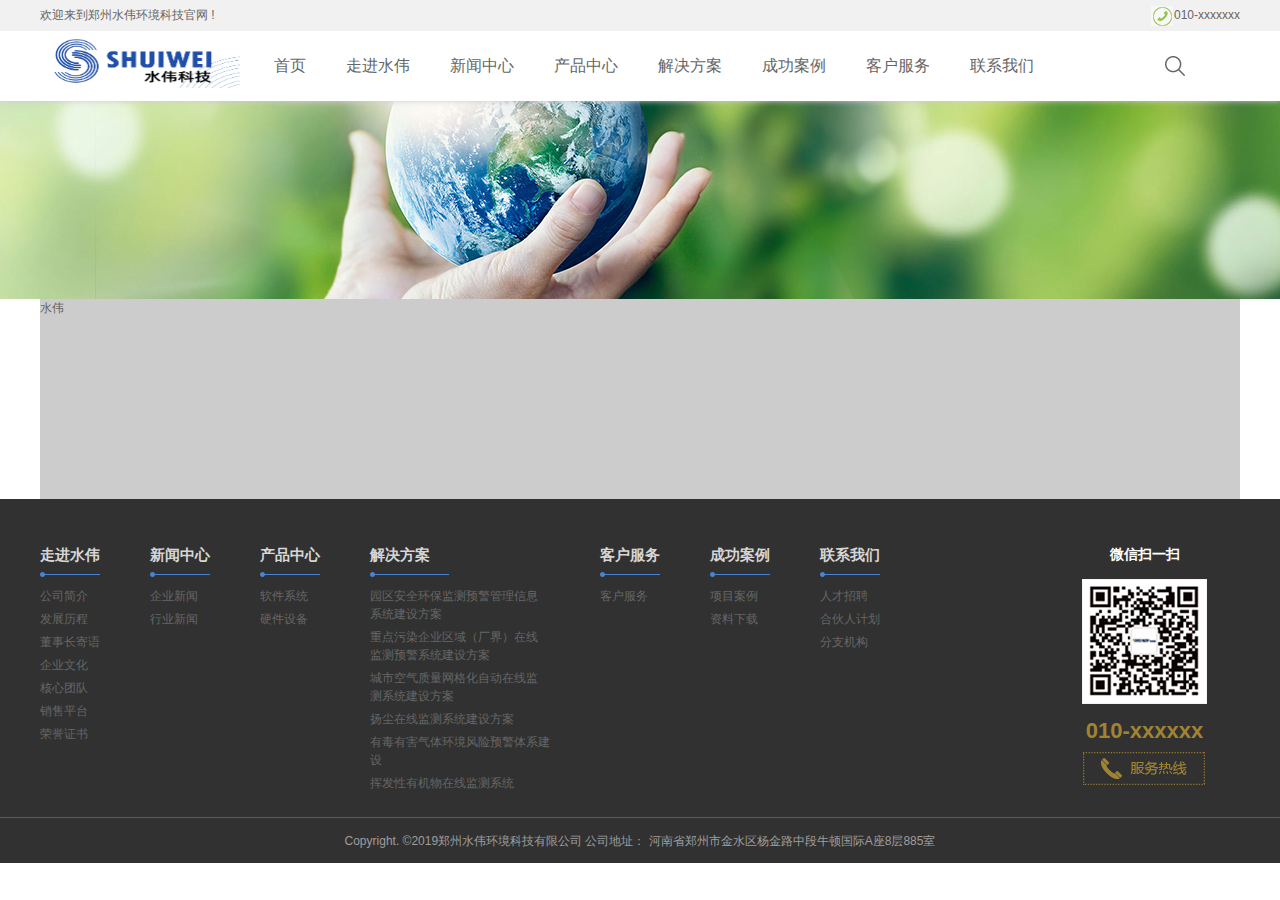
==== about.html @ fc42ff19 "添加about" ====
<!DOCTYPE html>
<html lang="en">

<head>
    <meta charset="UTF-8">
    <meta name="viewport" content="width=device-width, initial-scale=1.0">
    <meta http-equiv="X-UA-Compatible" content="ie=edge">
    <title>水伟环境科技</title>
    <!-- 网站说明 -->
    <meta name="description" content="" />
    <!-- 关键字 -->
    <meta name="keywords" content="传感器 " />
    <!-- 引入favicon图标 -->
    <link rel="shortcut icon" href="images/small_logo.png" />
    <!-- 引入我们初始化样式文件 -->
    <link rel="stylesheet" href="css/base.css">
    <!-- 引入我们公共的样式文件 -->
    <link rel="stylesheet" href="css/common.css">

    <link rel="stylesheet" href="css/about.css">

    <script src="js/jquery.min.js"></script>
    <script src="js/my.js"></script>
</head>

<body>
    <div class="back">
        <img src="images/top.png" alt="">
    </div>

    <!-- header头部模块制作 start -->
    <div class="top-header ">
        <!-- 欢迎模块 start 水伟环境欢迎你 -->
        <section class="welcome clearfix ">
            <div class="w">
                <div class="fl">
                    欢迎来到郑州水伟环境科技官网 !
                </div>
                <div class="fr">
                    010-xxxxxxx
                </div>
            </div>
        </section>
        <!-- 欢迎模块 end  -->

        <!-- nav -->
        <header class="header ">
            <div class="w clearfix">
                <div class="logo">
                    <h1>
                        <a href="index.html" title="郑州水伟环境科技">郑州水伟环境科技</a>
                    </h1>
                </div>
                <div class="nav">
                    <ul class="clearfix">
                        <li><a href="index.html">首页</a> </li>
                        <li><a href="about.html">走进水伟</a></li>
                        <li><a href="#">新闻中心</a></li>
                        <li><a href="#">产品中心</a></li>
                        <li><a href="#">解决方案</a></li>
                        <li><a href="#">成功案例</a></li>
                        <li><a href="#">客户服务</a></li>
                        <li><a href="#">联系我们</a></li>
                    </ul>
                </div>
                <div class="search-btn">
                    <input type="submit" class="btn">
                    <!-- <img src="images/search.png" alt=""> -->
                </div>
            </div>
        </header>
        <!-- nav -->
    </div>

    <div class="about-banner" style="background: url(images/关于我们-15082779775.jpg) no-repeat bottom center;
    height: 299px;
    padding-top: 106px;">
    </div>

    <div class="w" style="height: 200px; background-color: #ccc;">
        水伟
    </div>

    <!-- 底部模块的制作 start -->
    <footer class="footer clearfix ">
        <div class="w ">
            <div class="infoot ">
                <ul class="clearfix ">
                    <li>
                        <h4>走进水伟</h4>
                        <a href="# ">公司简介</a>
                        <a href="# ">发展历程</a>
                        <a href="# ">董事长寄语</a>
                        <a href="# ">企业文化</a>
                        <a href="# ">核心团队</a>
                        <a href="# ">销售平台</a>
                        <a href="# ">荣誉证书</a>
                    </li>
                    <li>
                        <h4>新闻中心</h4>
                        <a href="# ">企业新闻</a>
                        <a href="# ">行业新闻</a>
                    </li>
                    <li>
                        <h4>产品中心</h4>
                        <a href="# ">软件系统</a>
                        <a href="# ">硬件设备</a>
                    </li>

                    <li class="solution ">
                        <h4>解决方案</h4>
                        <a href=" # ">园区安全环保监测预警管理信息 系统建设方案</a>
                        <a href="# ">重点污染企业区域（厂界）在线 监测预警系统建设方案</a>
                        <a href="# ">城市空气质量网格化自动在线监 测系统建设方案</a>
                        <a href="# ">扬尘在线监测系统建设方案</a>
                        <a href="# ">有毒有害气体环境风险预警体系建设</a>
                        <a href="# ">挥发性有机物在线监测系统</a>
                    </li>
                    <li>
                        <h4>客户服务</h4>
                        <a href="# ">客户服务</a>
                    </li>
                    <li>
                        <h4>成功案例</h4>
                        <a href="# ">项目案例</a>
                        <a href="# ">资料下载</a>
                    </li>
                    <li>
                        <h4>联系我们</h4>
                        <a href="# ">人才招聘</a>
                        <a href="# ">合伙人计划</a>
                        <a href="# ">分支机构</a>
                    </li>
                </ul>
            </div>
            <div class="QR_Code ">
                <h4>微信扫一扫</h4>
                <img src="images/code-16053546949.jpg " alt="code ">
                <h5>010-xxxxxx</h5>
                <img src="images/line.png " alt="line ">
            </div>
        </div>
    </footer>
    <!-- 底部模块的制作 end -->

    <!-- Copyright start -->
    <div class="bq">
        Copyright. ©2019郑州水伟环境科技有限公司 公司地址： 河南省郑州市金水区杨金路中段牛顿国际A座8层885室
    </div>
    <!-- Copyright end -->
</body>


</html>
---- css/base.css ----
/* 把我们所有标签的内外边距清零 */

* {
    margin: 0;
    padding: 0;
    /* css3盒子模型 这样的话padding不会撑开盒子*/
    box-sizing: border-box;
}


/* em 和 i 斜体的文字不倾斜 */

em,
i {
    font-style: normal
}


/* 去掉li 的小圆点 */

li {
    list-style: none
}

img,
input,
select,
button {
    vertical-align: middle;
}

img {
    /* border 0 照顾低版本浏览器 如果 图片外面包含了链接会有边框的问题 */
    border: 0;
    /* 取消图片底侧有空白缝隙的问题 */
    vertical-align: middle
}

button {
    /* 当我们鼠标经过button 按钮的时候，鼠标变成小手 */
    cursor: pointer
}

a {
    color: #666;
    text-decoration: none;
}


/* a:hover {
    color: #c81623;
}  */

button,
input {
    /* "\5B8B\4F53" 就是宋体的意思 这样浏览器兼容性比较好 */
    font-family: Microsoft YaHei, Heiti SC, tahoma, arial, Hiragino Sans GB, "\5B8B\4F53", sans-serif;
    /* 默认有灰色边框我们需要手动去掉 */
    border: 0;
    outline: none;
}

html,
body {
    position: relative;
    height: 100%;
}

body {
    position: relative;
    height: 100%;
    /* CSS3 抗锯齿形 让文字显示的更加清晰 */
    -webkit-font-smoothing: antialiased;
    background-color: #fff;
    font: 12px/1.5 Microsoft YaHei, Heiti SC, tahoma, arial, Hiragino Sans GB, "\5B8B\4F53", sans-serif;
    color: #666
}

.hide,
.none {
    display: none
}


/* 清除浮动 */

.clearfix:after {
    visibility: hidden;
    clear: both;
    display: block;
    content: ".";
    height: 0
}

.clearfix {
    *zoom: 1
}
---- css/common.css ----
/* 版心 */

.w {
    width: 1200px;
    margin: 0 auto;
}

.fl {
    float: left;
}

.fr {
    float: right;
}

.style_red {
    color: #c81623;
}


/* back */

.back {
    position: fixed;
    right: 180px;
    bottom: 150px;
    width: 75px;
    height: 88px;
    cursor: pointer;
    display: none;
    z-index: 10;
}


/* 快捷导航模块  水伟环境欢迎你*/

.welcome {
    height: 31px;
    line-height: 31px;
    background-color: #f1f1f1;
}

.welcome .fr {
    background: url(../images/phone.jpg) no-repeat;
    background-position: left;
    padding-left: 23px;
}

.top-header {
    position: fixed;
    left: 0;
    right: 0;
    z-index: 10;
    box-shadow: 0px 0px 6px #ccc;
}

.header {
    height: 70px;
    background-color: #fff;
}

.header .logo {
    float: left;
    width: 154px;
    height: 63px;
}

.header .logo a {
    margin-top: 5px;
    padding-left: 20px;
    display: block;
    width: 200px;
    height: 52px;
    background: url(../images/company_logo.png) no-repeat;
    background-size: 100% 100%;
    /* 淘宝的做法让文字隐藏 */
    text-indent: -9999px;
    overflow: hidden;
}

.header .nav {
    float: left;
    margin-left: 60px;
}

.header .nav li {
    float: left;
    text-align: center;
}

.header .nav li a:hover {
    border-bottom: 4px solid #88b645;
}

.header .nav li a {
    font-size: 16px;
    line-height: 70px;
    padding: 20px 20px;
}

.header .search-btn {
    float: right;
    padding: 15px 45px 0 0;
}

.header .search-btn .btn {
    width: 40px;
    height: 40px;
    text-indent: -9999px;
    border: none;
    box-shadow: none;
    background: url(../images/search.png) no-repeat center;
    cursor: pointer;
}

.footer {
    width: 100%;
    /* height: 100%; */
    padding-top: 45px;
    padding-bottom: 20px;
    background-color: #313131;
}

.footer li {
    float: left;
    margin-right: 50px;
}

.footer li h4 {
    font-size: 15px;
    color: #d6d6d6;
    background: url(../images/foot.png) no-repeat left bottom;
    padding-bottom: 10px;
    margin-bottom: 10px;
}

.footer li a {
    color: inherit;
    padding-bottom: 5px;
    display: block;
}

.footer .infoot {
    float: left;
    width: 900px;
}

.footer .infoot ul li.solution a {
    width: 180px;
}

.footer .QR_Code {
    float: right;
    margin-right: 30px;
    text-align: center;
}

.footer .QR_Code h4 {
    color: #ffffff;
    text-align: center;
    font-size: 14px;
    padding-bottom: 14px;
}

.footer .QR_Code h5 {
    font-size: 22px;
    color: #a08432;
    text-align: center;
    padding-top: 10px;
}

.bq {
    /* margin-top: 20px; */
    background: #313131;
    color: #9f9d9d;
    font-size: 12px;
    text-align: center;
    border-top: 1px solid #5b5a5a;
    height: 46px;
    line-height: 46px;
}


/* .solution {} */
---- css/about.css ----
.cai {
    width: 100%;
    height: 1000px;
    padding-top: 102px;
    background-color: #ccc;
}


/* .about-banner {
    background: url(../images/关于我们-15082779775.jpg) no-repeat bottom center;
    height: 299px;
    padding-top: 106px;
} */
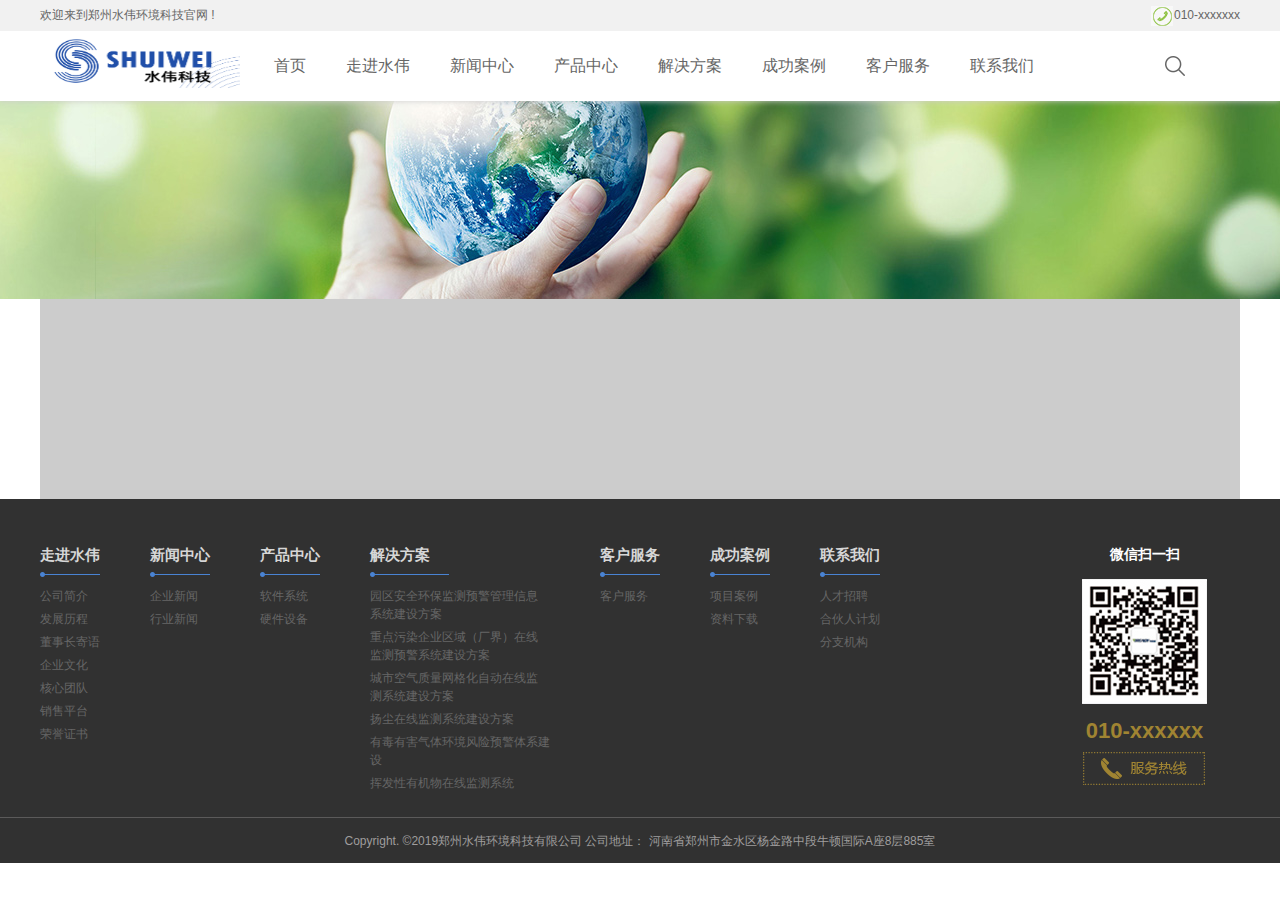
==== commit a6cc6314: "wow.js" ====
--- a/about.html
+++ b/about.html
@@ -72,13 +72,9 @@
         <!-- nav -->
     </div>
 
-    <div class="about-banner" style="background: url(images/关于我们-15082779775.jpg) no-repeat bottom center;
-    height: 299px;
-    padding-top: 106px;">
-    </div>
+    <div class="about-banner" style="background: url(images/关于我们-15082779775.jpg) no-repeat bottom center;height: 299px;padding-top: 106px;"></div>
 
     <div class="w" style="height: 200px; background-color: #ccc;">
-        水伟
     </div>
 
     <!-- 底部模块的制作 start -->
@@ -88,7 +84,7 @@
                 <ul class="clearfix ">
                     <li>
                         <h4>走进水伟</h4>
-                        <a href="# ">公司简介</a>
+                        <a href="#">公司简介</a>
                         <a href="# ">发展历程</a>
                         <a href="# ">董事长寄语</a>
                         <a href="# ">企业文化</a>
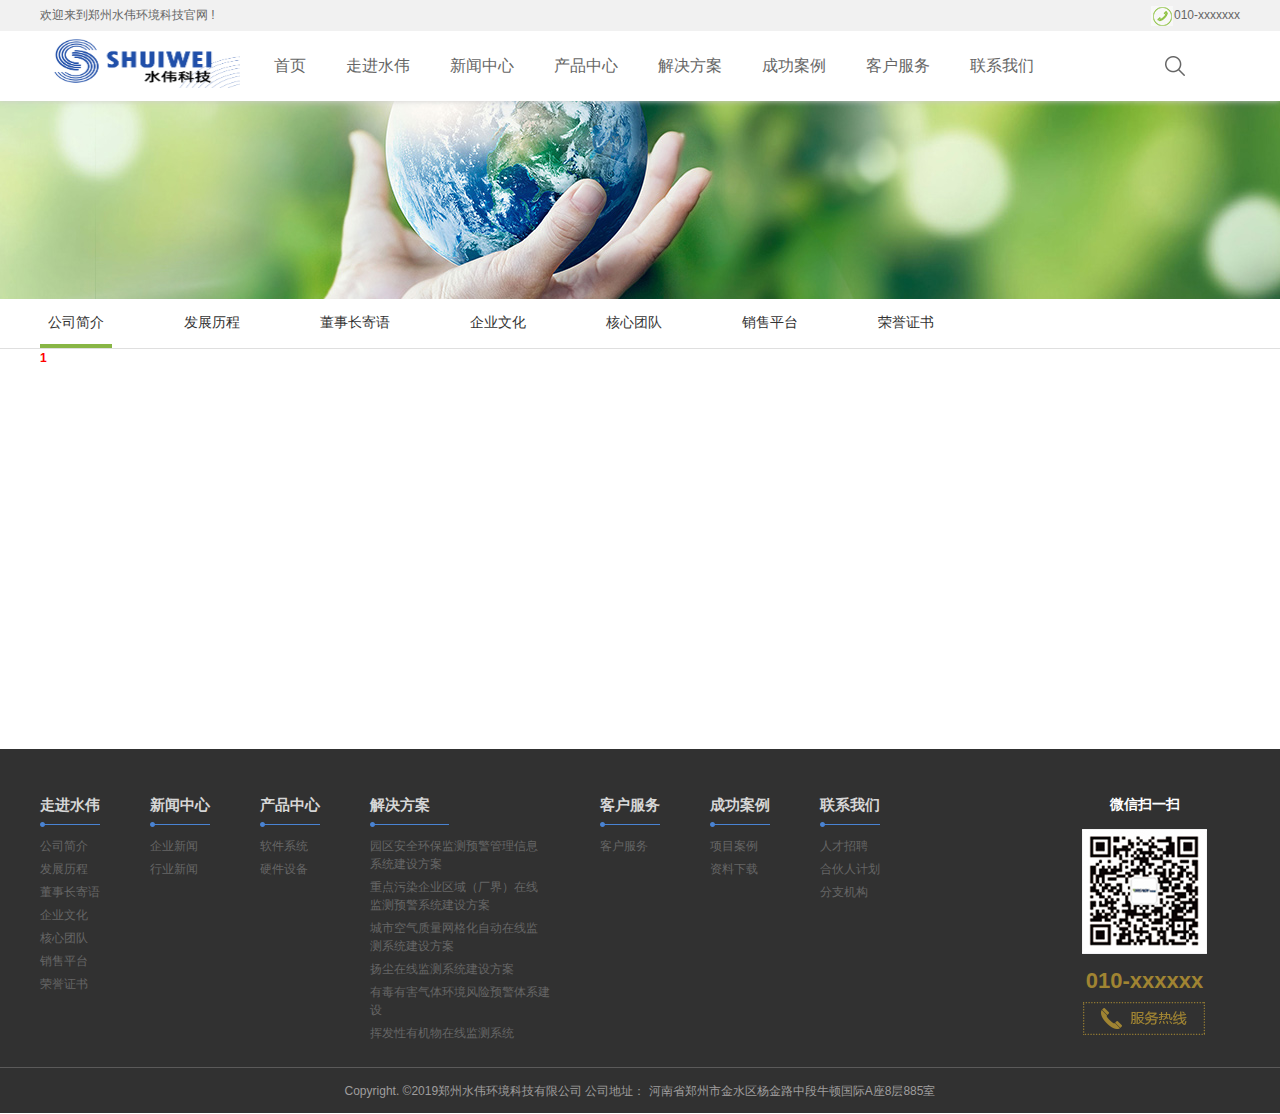
==== commit a5ab0b0f: "Add files via upload" ====
--- a/about.html
+++ b/about.html
@@ -16,11 +16,9 @@
     <link rel="stylesheet" href="css/base.css">
     <!-- 引入我们公共的样式文件 -->
     <link rel="stylesheet" href="css/common.css">
-
+    <!-- 引入about的js文件 -->
     <link rel="stylesheet" href="css/about.css">
 
-    <script src="js/jquery.min.js"></script>
-    <script src="js/my.js"></script>
 </head>
 
 <body>
@@ -53,14 +51,16 @@
                 </div>
                 <div class="nav">
                     <ul class="clearfix">
-                        <li><a href="index.html">首页</a> </li>
-                        <li><a href="about.html">走进水伟</a></li>
-                        <li><a href="#">新闻中心</a></li>
-                        <li><a href="#">产品中心</a></li>
-                        <li><a href="#">解决方案</a></li>
-                        <li><a href="#">成功案例</a></li>
-                        <li><a href="#">客户服务</a></li>
-                        <li><a href="#">联系我们</a></li>
+                        <ul class="clearfix">
+                            <li><a href="index.html">首页</a> </li>
+                            <li><a href="about.html">走进水伟</a></li>
+                            <li><a href="news.html">新闻中心</a></li>
+                            <li><a href="products.html">产品中心</a></li>
+                            <li><a href="solutions.html">解决方案</a></li>
+                            <li><a href="case.html">成功案例</a></li>
+                            <li><a href="services.html">客户服务</a></li>
+                            <li><a href="contact.html">联系我们</a></li>
+                        </ul>
                     </ul>
                 </div>
                 <div class="search-btn">
@@ -74,7 +74,26 @@
 
     <div class="about-banner" style="background: url(images/关于我们-15082779775.jpg) no-repeat bottom center;height: 299px;padding-top: 106px;"></div>
 
-    <div class="w" style="height: 200px; background-color: #ccc;">
+    <div class="ny_nav">
+        <ul class="w clearfix">
+            <li id="view1"><a href="about.html?BaseInfoCateId=1">公司简介</a> </li>
+            <li id="view2"><a href="about.html?BaseInfoCateId=2">发展历程</a> </li>
+            <li id="view3"><a href="about.html?BaseInfoCateId=3">董事长寄语</a></li>
+            <li id="view4"><a href="about.html?BaseInfoCateId=4">企业文化</a></li>
+            <li id="view5"><a href="about.html?BaseInfoCateId=5">核心团队</a></li>
+            <li id="view6"><a href="about.html?BaseInfoCateId=6">销售平台</a></li>
+            <li id="view7"><a href="about.html?BaseInfoCateId=7">荣誉证书</a></li>
+        </ul>
+    </div>
+
+    <div class="about-content w" style="color: red; font-weight: 700; height: 400px;">
+        <div id="content1">1</div>
+        <div id="content2">2</div>
+        <div id="content3">3</div>
+        <div id="content4">4</div>
+        <div id="content5">5</div>
+        <div id="content6">6</div>
+        <div id="content7">7</div>
     </div>
 
     <!-- 底部模块的制作 start -->
@@ -84,48 +103,48 @@
                 <ul class="clearfix ">
                     <li>
                         <h4>走进水伟</h4>
-                        <a href="#">公司简介</a>
-                        <a href="# ">发展历程</a>
-                        <a href="# ">董事长寄语</a>
-                        <a href="# ">企业文化</a>
-                        <a href="# ">核心团队</a>
-                        <a href="# ">销售平台</a>
-                        <a href="# ">荣誉证书</a>
+                        <a href="about.html?BaseInfoCateId=1">公司简介</a>
+                        <a href="about.html?BaseInfoCateId=2">发展历程</a>
+                        <a href="about.html?BaseInfoCateId=3">董事长寄语</a>
+                        <a href="about.html?BaseInfoCateId=4">企业文化</a>
+                        <a href="about.html?BaseInfoCateId=5">核心团队</a>
+                        <a href="about.html?BaseInfoCateId=6">销售平台</a>
+                        <a href="about.html?BaseInfoCateId=7">荣誉证书</a>
                     </li>
                     <li>
                         <h4>新闻中心</h4>
-                        <a href="# ">企业新闻</a>
-                        <a href="# ">行业新闻</a>
+                        <a href="news.html?BaseInfoCateId=1">企业新闻</a>
+                        <a href="news.html?BaseInfoCateId=2">行业新闻</a>
                     </li>
                     <li>
                         <h4>产品中心</h4>
-                        <a href="# ">软件系统</a>
-                        <a href="# ">硬件设备</a>
+                        <a href="products.html?BaseInfoCateId=1">软件系统</a>
+                        <a href="products.html?BaseInfoCateId=2">硬件设备</a>
                     </li>
 
                     <li class="solution ">
                         <h4>解决方案</h4>
-                        <a href=" # ">园区安全环保监测预警管理信息 系统建设方案</a>
-                        <a href="# ">重点污染企业区域（厂界）在线 监测预警系统建设方案</a>
-                        <a href="# ">城市空气质量网格化自动在线监 测系统建设方案</a>
-                        <a href="# ">扬尘在线监测系统建设方案</a>
-                        <a href="# ">有毒有害气体环境风险预警体系建设</a>
-                        <a href="# ">挥发性有机物在线监测系统</a>
+                        <a href="solutions.html?BaseInfoCateId=1">园区安全环保监测预警管理信息 系统建设方案</a>
+                        <a href="solutions.html?BaseInfoCateId=2">重点污染企业区域（厂界）在线 监测预警系统建设方案</a>
+                        <a href="solutions.html?BaseInfoCateId=3">城市空气质量网格化自动在线监 测系统建设方案</a>
+                        <a href="solutions.html?BaseInfoCateId=4">扬尘在线监测系统建设方案</a>
+                        <a href="solutions.html?BaseInfoCateId=5">有毒有害气体环境风险预警体系建设</a>
+                        <a href="solutions.html?BaseInfoCateId=6">挥发性有机物在线监测系统</a>
                     </li>
                     <li>
                         <h4>客户服务</h4>
-                        <a href="# ">客户服务</a>
+                        <a href="services.html?BaseInfoCateId=1">客户服务</a>
                     </li>
                     <li>
                         <h4>成功案例</h4>
-                        <a href="# ">项目案例</a>
-                        <a href="# ">资料下载</a>
+                        <a href="case.html?BaseInfoCateId=1">项目案例</a>
+                        <a href="case.html?BaseInfoCateId=2">资料下载</a>
                     </li>
                     <li>
                         <h4>联系我们</h4>
-                        <a href="# ">人才招聘</a>
-                        <a href="# ">合伙人计划</a>
-                        <a href="# ">分支机构</a>
+                        <a href="contact.html?BaseInfoCateId=1">人才招聘</a>
+                        <a href="contact.html?BaseInfoCateId=2">合伙人计划</a>
+                        <a href="contact.html?BaseInfoCateId=3">分支机构</a>
                     </li>
                 </ul>
             </div>
@@ -144,7 +163,32 @@
         Copyright. ©2019郑州水伟环境科技有限公司 公司地址： 河南省郑州市金水区杨金路中段牛顿国际A座8层885室
     </div>
     <!-- Copyright end -->
+
+    <!-- 引入jquery的js文件 -->
+    <script src="js/jquery.min.js"></script>
+    <!-- 引入my的js文件 -->
+    <script src="js/my.js"></script>
+    <!-- 引入WOW.js文件 -->
+    <script src="js/wow.min.js"></script>
+
+    <script>
+        $(function() {
+            // 获得参数BaseInfoCateId的值
+            var BaseInfoCateId = GetQueryString("BaseInfoCateId");
+            if (BaseInfoCateId == null || BaseInfoCateId == '') {
+                $('#view1').addClass("current-icon");
+                $('#content1').show().siblings().hide();
+            } else if (BaseInfoCateId <= $('.ny_nav').children().children().length) {
+                var str = '#view' + BaseInfoCateId;
+                $(str).addClass("current-icon");
+                var str = '#content' + BaseInfoCateId;
+                $(str).show().siblings().hide();
+            } else {
+                $('#view1').addClass("current-icon");
+                $('#content1').show().siblings().hide();
+            }
+        })
+    </script>
 </body>
 
-
 </html>--- a/css/about.css
+++ b/css/about.css
@@ -1,13 +1,26 @@
-.cai {
-    width: 100%;
-    height: 1000px;
-    padding-top: 102px;
-    background-color: #ccc;
+.ny_nav {
+    height: 50px;
+    border-bottom: 1px solid #dfdfdf;
 }
 
+.ny_nav li {
+    float: left;
+    margin-right: 64px;
+}
 
-/* .about-banner {
-    background: url(../images/关于我们-15082779775.jpg) no-repeat bottom center;
-    height: 299px;
-    padding-top: 106px;
-} */+.ny_nav li a {
+    display: inline-block;
+    font-size: 14px;
+    color: #333;
+    height: 45px;
+    line-height: 46px;
+    padding: 0 8px;
+}
+
+.current-icon {
+    border-bottom: 4px solid #88b645;
+}
+
+.about-content>div {
+    display: none;
+}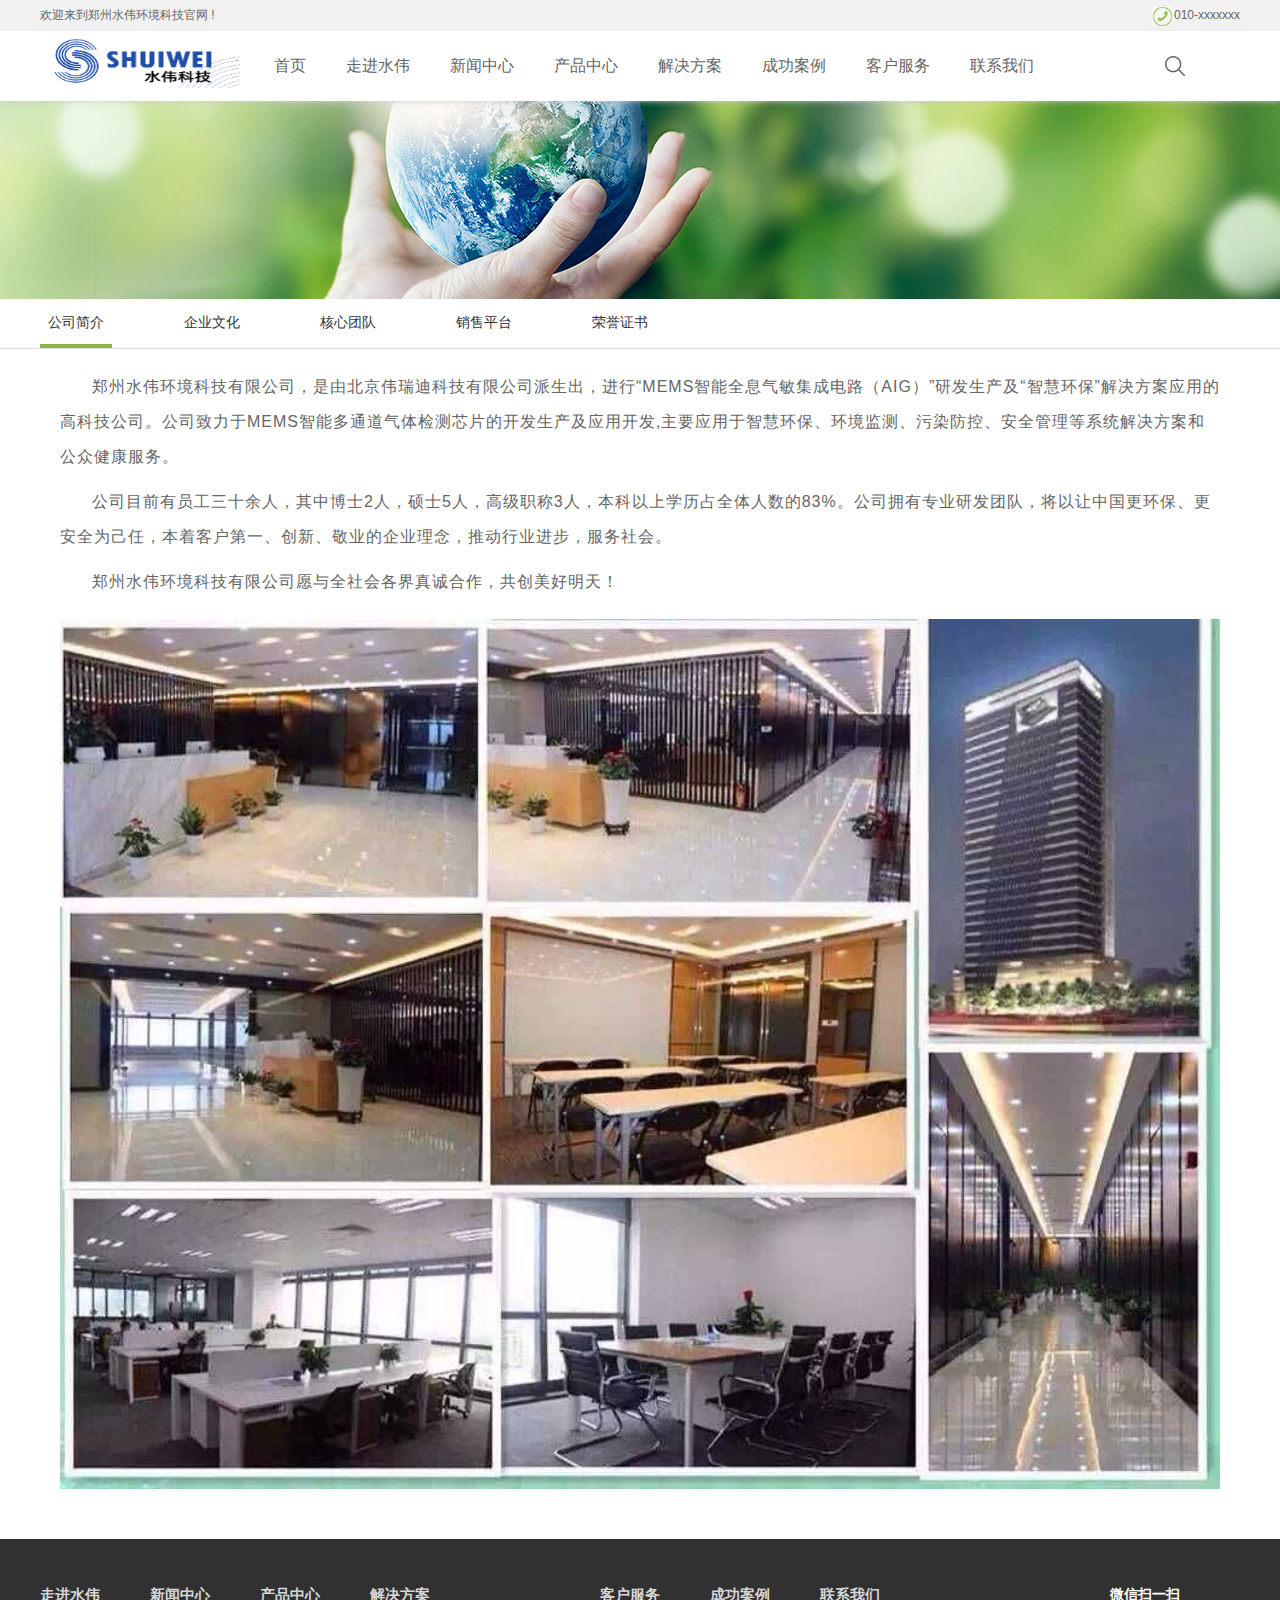
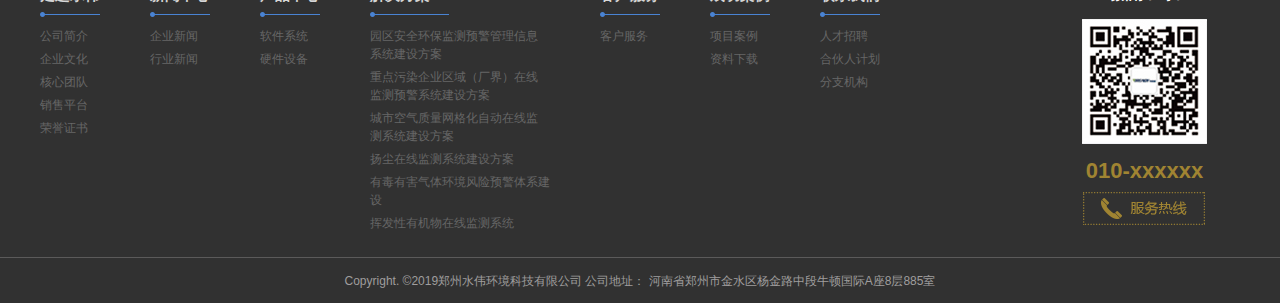
==== commit 63df213d: "Add files via upload" ====
--- a/about.html
+++ b/about.html
@@ -19,6 +19,7 @@
     <!-- 引入about的js文件 -->
     <link rel="stylesheet" href="css/about.css">
 
+    <link rel="stylesheet" href="css/animate.min.css">
 </head>
 
 <body>
@@ -77,74 +78,119 @@
     <div class="ny_nav">
         <ul class="w clearfix">
             <li id="view1"><a href="about.html?BaseInfoCateId=1">公司简介</a> </li>
-            <li id="view2"><a href="about.html?BaseInfoCateId=2">发展历程</a> </li>
-            <li id="view3"><a href="about.html?BaseInfoCateId=3">董事长寄语</a></li>
-            <li id="view4"><a href="about.html?BaseInfoCateId=4">企业文化</a></li>
-            <li id="view5"><a href="about.html?BaseInfoCateId=5">核心团队</a></li>
-            <li id="view6"><a href="about.html?BaseInfoCateId=6">销售平台</a></li>
-            <li id="view7"><a href="about.html?BaseInfoCateId=7">荣誉证书</a></li>
+            <li id="view2"><a href="about.html?BaseInfoCateId=2">企业文化</a></li>
+            <li id="view3"><a href="about.html?BaseInfoCateId=3">核心团队</a></li>
+            <li id="view4"><a href="about.html?BaseInfoCateId=4">销售平台</a></li>
+            <li id="view5"><a href="about.html?BaseInfoCateId=5">荣誉证书</a></li>
         </ul>
     </div>
 
-    <div class="about-content w" style="color: red; font-weight: 700; height: 400px;">
-        <div id="content1">1</div>
-        <div id="content2">2</div>
-        <div id="content3">3</div>
-        <div id="content4">4</div>
-        <div id="content5">5</div>
-        <div id="content6">6</div>
-        <div id="content7">7</div>
+    <div class="about-content w">
+        <div id="content1" class="wow fadeInUp" data-wow-duration="1s">
+            <p>
+                <span>
+                    郑州水伟环境科技有限公司，是由北京伟瑞迪科技有限公司派生出，进行“MEMS智能全息气敏集成电路（AIG）”研发生产及“智慧环保”解决方案应用的高科技公司。公司致力于MEMS智能多通道气体检测芯片的开发生产及应用开发,主要应用于智慧环保、环境监测、污染防控、安全管理等系统解决方案和公众健康服务。
+                </span>
+            </p>
+            <p>
+                <span>
+                    公司目前有员工三十余人，其中博士2人，硕士5人，高级职称3人，本科以上学历占全体人数的83%。公司拥有专业研发团队，将以让中国更环保、更安全为己任，本着客户第一、创新、敬业的企业理念，推动行业进步，服务社会。
+                </span>
+            </p>
+            <p>
+                <span>
+                    郑州水伟环境科技有限公司愿与全社会各界真诚合作，共创美好明天！
+                </span>
+            </p>
+            <div class="company-env">
+                <img src="images/公司图片.png " alt=" ">
+            </div>
+        </div>
+        <div id="content2" class="wow fadeInUp" data-wow-duration="1s">
+            <div style="width: 100%;text-align: center;">
+                <img src="images/企业文化1.jpg" alt="" style="width: 100%;height: auto; margin: 20px 0;">
+                <img src="images/企业文化.jpg" alt="" style="width: 100%;height: auto;margin-bottom: 40px; ">
+            </div>
+        </div>
+        <div id="content3" class="wow fadeInUp" data-wow-duration="1s">
+            <div class="main-people">
+                <p style="font-size: 20px;  font-weight: 700; text-decoration: blink; line-height: 40px; letter-spacing:2px; text-align: center; margin: 10px;">
+                    &diams;<span style="padding-left: 20px;">项目主理</span>
+                </p>
+                <img src="images/主要专家.png " alt="" style="width: 90%;">
+                <p style="font-size: 20px;  font-weight: 700; text-decoration: blink; line-height: 40px; letter-spacing:2px; text-align: center; margin: 10px;">
+                    &diams;<span style="padding-left: 20px;">主要成员</span>
+                </p>
+                <img src="images/主要成员.png" alt="" style="width: 90%; margin-bottom: 40px;">
+            </div>
+        </div>
+        <div id="content4" class="wow fadeInUp" data-wow-duration="1s">
+            <div style="width: 100%;text-align: center;">
+                <img src="images/销售平台.png" alt="" style="width: 100%;height: auto; margin: 20px 0;">
+            </div>
+        </div>
+        <div id="content5" class="wow fadeInUp" data-wow-duration="1s">
+            <div class="main-people">
+                <p style="font-size: 20px;  font-weight: 700; text-decoration: blink; line-height: 40px; letter-spacing:2px; text-align: center; margin: 10px;">
+                    &diams;<span style="padding-left: 20px;">知识产权</span>
+                </p>
+                <img src="images/知识产权1.png " alt="" style="width: 90%;">
+                <img src="images/知识产权2.png" alt="" style="width: 90%; margin-bottom: 40px;">
+                <p style="font-size: 20px;  font-weight: 700; text-decoration: blink; line-height: 40px; letter-spacing:2px; text-align: center; margin: 10px;">
+                    &diams;<span style="padding-left: 20px;">待申请专利</span>
+                </p>
+                <img src="images/知识产权3.png" alt="" style="width: 90%; margin-bottom: 40px;">
+            </div>
+        </div>
     </div>
 
     <!-- 底部模块的制作 start -->
-    <footer class="footer clearfix ">
+    <footer class="footer clearfix">
         <div class="w ">
             <div class="infoot ">
                 <ul class="clearfix ">
                     <li>
                         <h4>走进水伟</h4>
-                        <a href="about.html?BaseInfoCateId=1">公司简介</a>
-                        <a href="about.html?BaseInfoCateId=2">发展历程</a>
-                        <a href="about.html?BaseInfoCateId=3">董事长寄语</a>
-                        <a href="about.html?BaseInfoCateId=4">企业文化</a>
-                        <a href="about.html?BaseInfoCateId=5">核心团队</a>
-                        <a href="about.html?BaseInfoCateId=6">销售平台</a>
-                        <a href="about.html?BaseInfoCateId=7">荣誉证书</a>
+                        <a href="about.html?BaseInfoCateId=1 ">公司简介</a>
+                        <a href="about.html?BaseInfoCateId=2 ">企业文化</a>
+                        <a href="about.html?BaseInfoCateId=3 ">核心团队</a>
+                        <a href="about.html?BaseInfoCateId=4 ">销售平台</a>
+                        <a href="about.html?BaseInfoCateId=5 ">荣誉证书</a>
                     </li>
                     <li>
                         <h4>新闻中心</h4>
-                        <a href="news.html?BaseInfoCateId=1">企业新闻</a>
-                        <a href="news.html?BaseInfoCateId=2">行业新闻</a>
+                        <a href="news.html?BaseInfoCateId=1 ">企业新闻</a>
+                        <a href="news.html?BaseInfoCateId=2 ">行业新闻</a>
                     </li>
                     <li>
                         <h4>产品中心</h4>
-                        <a href="products.html?BaseInfoCateId=1">软件系统</a>
-                        <a href="products.html?BaseInfoCateId=2">硬件设备</a>
+                        <a href="products.html?BaseInfoCateId=1 ">软件系统</a>
+                        <a href="products.html?BaseInfoCateId=2 ">硬件设备</a>
                     </li>
 
                     <li class="solution ">
                         <h4>解决方案</h4>
-                        <a href="solutions.html?BaseInfoCateId=1">园区安全环保监测预警管理信息 系统建设方案</a>
-                        <a href="solutions.html?BaseInfoCateId=2">重点污染企业区域（厂界）在线 监测预警系统建设方案</a>
-                        <a href="solutions.html?BaseInfoCateId=3">城市空气质量网格化自动在线监 测系统建设方案</a>
-                        <a href="solutions.html?BaseInfoCateId=4">扬尘在线监测系统建设方案</a>
-                        <a href="solutions.html?BaseInfoCateId=5">有毒有害气体环境风险预警体系建设</a>
-                        <a href="solutions.html?BaseInfoCateId=6">挥发性有机物在线监测系统</a>
+                        <a href="solutions.html?BaseInfoCateId=1 ">园区安全环保监测预警管理信息 系统建设方案</a>
+                        <a href="solutions.html?BaseInfoCateId=2 ">重点污染企业区域（厂界）在线 监测预警系统建设方案</a>
+                        <a href="solutions.html?BaseInfoCateId=3 ">城市空气质量网格化自动在线监 测系统建设方案</a>
+                        <a href="solutions.html?BaseInfoCateId=4 ">扬尘在线监测系统建设方案</a>
+                        <a href="solutions.html?BaseInfoCateId=5 ">有毒有害气体环境风险预警体系建设</a>
+                        <a href="solutions.html?BaseInfoCateId=6 ">挥发性有机物在线监测系统</a>
                     </li>
                     <li>
                         <h4>客户服务</h4>
-                        <a href="services.html?BaseInfoCateId=1">客户服务</a>
+                        <a href="services.html?BaseInfoCateId=1 ">客户服务</a>
                     </li>
                     <li>
                         <h4>成功案例</h4>
-                        <a href="case.html?BaseInfoCateId=1">项目案例</a>
-                        <a href="case.html?BaseInfoCateId=2">资料下载</a>
+                        <a href="case.html?BaseInfoCateId=1 ">项目案例</a>
+                        <a href="case.html?BaseInfoCateId=2 ">资料下载</a>
                     </li>
                     <li>
                         <h4>联系我们</h4>
-                        <a href="contact.html?BaseInfoCateId=1">人才招聘</a>
-                        <a href="contact.html?BaseInfoCateId=2">合伙人计划</a>
-                        <a href="contact.html?BaseInfoCateId=3">分支机构</a>
+                        <a href="contact.html?BaseInfoCateId=1 ">人才招聘</a>
+                        <a href="contact.html?BaseInfoCateId=2 ">合伙人计划</a>
+                        <a href="contact.html?BaseInfoCateId=3 ">分支机构</a>
                     </li>
                 </ul>
             </div>
@@ -188,6 +234,14 @@
                 $('#content1').show().siblings().hide();
             }
         })
+        var wow = new WOW({
+            boxClass: 'wow',
+            animateClass: 'animated',
+            offset: 0,
+            mobile: true,
+            live: true
+        });
+        wow.init();
     </script>
 </body>
 
--- a/css/common.css
+++ b/css/common.css
@@ -181,4 +181,27 @@
 }
 
 
-/* .solution {} */+/* .solution {} */
+
+.ny_nav {
+    height: 50px;
+    border-bottom: 1px solid #dfdfdf;
+}
+
+.ny_nav li {
+    float: left;
+    margin-right: 64px;
+}
+
+.ny_nav li a {
+    display: inline-block;
+    font-size: 14px;
+    color: #333;
+    height: 45px;
+    line-height: 46px;
+    padding: 0 8px;
+}
+
+.current-icon {
+    border-bottom: 4px solid #88b645;
+}--- a/css/about.css
+++ b/css/about.css
@@ -1,26 +1,35 @@
-.ny_nav {
-    height: 50px;
-    border-bottom: 1px solid #dfdfdf;
+.about-content>div {
+    display: none;
 }
 
-.ny_nav li {
-    float: left;
-    margin-right: 64px;
+.about-content #content1 {
+    font-size: 14px;
+    color: #666666;
+    padding-top: 20px;
+    padding-bottom: 40px;
 }
 
-.ny_nav li a {
-    display: inline-block;
-    font-size: 14px;
-    color: #333;
-    height: 45px;
-    line-height: 46px;
-    padding: 0 8px;
+.about-content #content1 p {
+    padding: 0 20px;
+    font-size: 16px;
+    letter-spacing: 1px;
+    background: white;
+    text-indent: 2em;
+    margin-bottom: 10px;
+    line-height: 35px;
 }
 
-.current-icon {
-    border-bottom: 4px solid #88b645;
+.company-env {
+    text-align: center;
+    padding: 10px 20px;
 }
 
-.about-content>div {
-    display: none;
+.company-env img {
+    width: 100%;
+    height: auto;
+}
+
+.main-people {
+    padding: 10px 30px;
+    text-align: center;
 }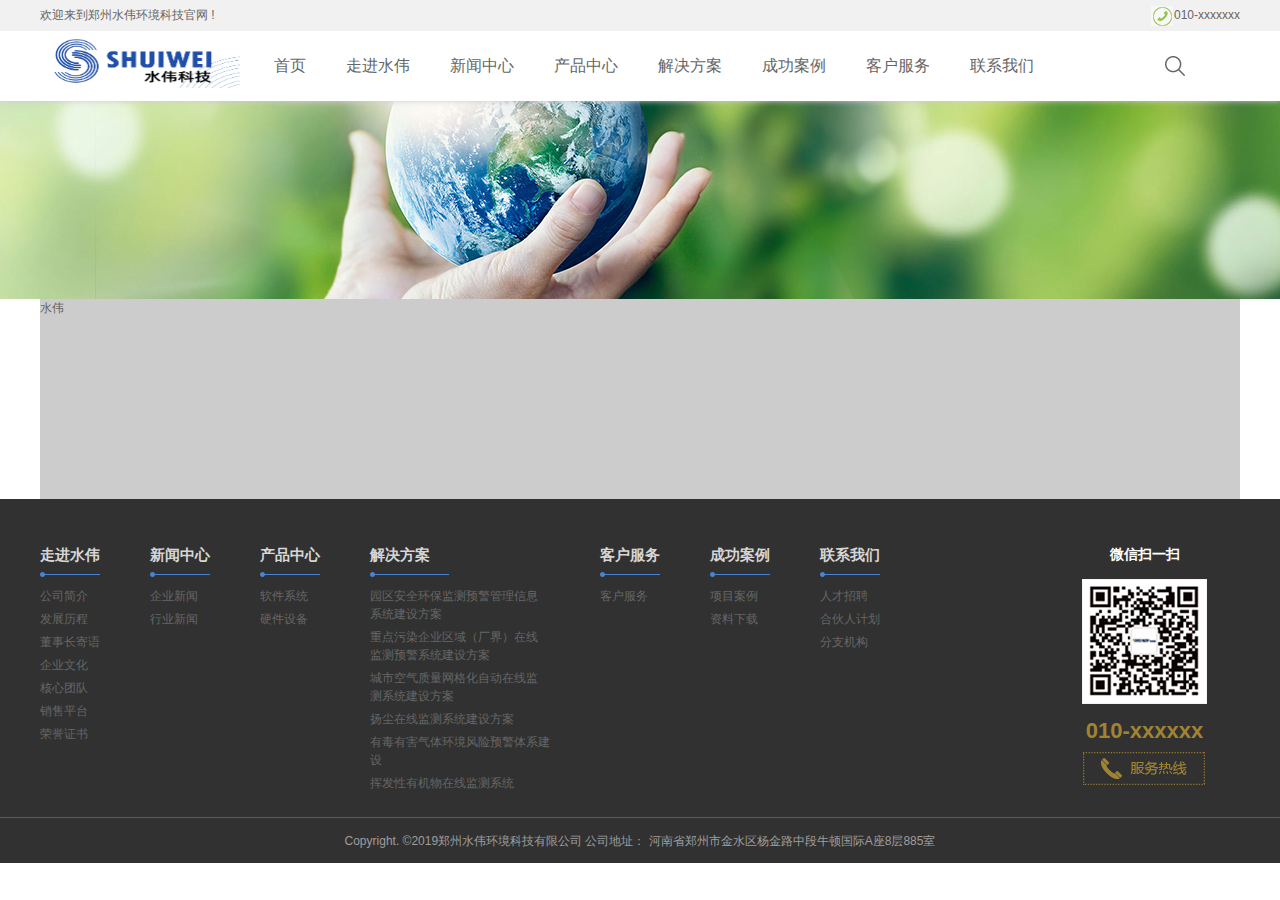
==== commit 42e87811: "Merge fc42ff190a0249b77e526beaa202a0d1d528933d into 9589cfdca1444a8996d658d1ee63113f507bb185" ====
--- a/about.html
+++ b/about.html
@@ -16,10 +16,11 @@
     <link rel="stylesheet" href="css/base.css">
     <!-- 引入我们公共的样式文件 -->
     <link rel="stylesheet" href="css/common.css">
-    <!-- 引入about的js文件 -->
+
     <link rel="stylesheet" href="css/about.css">
 
-    <link rel="stylesheet" href="css/animate.min.css">
+    <script src="js/jquery.min.js"></script>
+    <script src="js/my.js"></script>
 </head>
 
 <body>
@@ -52,16 +53,14 @@
                 </div>
                 <div class="nav">
                     <ul class="clearfix">
-                        <ul class="clearfix">
-                            <li><a href="index.html">首页</a> </li>
-                            <li><a href="about.html">走进水伟</a></li>
-                            <li><a href="news.html">新闻中心</a></li>
-                            <li><a href="products.html">产品中心</a></li>
-                            <li><a href="solutions.html">解决方案</a></li>
-                            <li><a href="case.html">成功案例</a></li>
-                            <li><a href="services.html">客户服务</a></li>
-                            <li><a href="contact.html">联系我们</a></li>
-                        </ul>
+                        <li><a href="index.html">首页</a> </li>
+                        <li><a href="about.html">走进水伟</a></li>
+                        <li><a href="#">新闻中心</a></li>
+                        <li><a href="#">产品中心</a></li>
+                        <li><a href="#">解决方案</a></li>
+                        <li><a href="#">成功案例</a></li>
+                        <li><a href="#">客户服务</a></li>
+                        <li><a href="#">联系我们</a></li>
                     </ul>
                 </div>
                 <div class="search-btn">
@@ -73,124 +72,64 @@
         <!-- nav -->
     </div>
 
-    <div class="about-banner" style="background: url(images/关于我们-15082779775.jpg) no-repeat bottom center;height: 299px;padding-top: 106px;"></div>
-
-    <div class="ny_nav">
-        <ul class="w clearfix">
-            <li id="view1"><a href="about.html?BaseInfoCateId=1">公司简介</a> </li>
-            <li id="view2"><a href="about.html?BaseInfoCateId=2">企业文化</a></li>
-            <li id="view3"><a href="about.html?BaseInfoCateId=3">核心团队</a></li>
-            <li id="view4"><a href="about.html?BaseInfoCateId=4">销售平台</a></li>
-            <li id="view5"><a href="about.html?BaseInfoCateId=5">荣誉证书</a></li>
-        </ul>
+    <div class="about-banner" style="background: url(images/关于我们-15082779775.jpg) no-repeat bottom center;
+    height: 299px;
+    padding-top: 106px;">
     </div>
 
-    <div class="about-content w">
-        <div id="content1" class="wow fadeInUp" data-wow-duration="1s">
-            <p>
-                <span>
-                    郑州水伟环境科技有限公司，是由北京伟瑞迪科技有限公司派生出，进行“MEMS智能全息气敏集成电路（AIG）”研发生产及“智慧环保”解决方案应用的高科技公司。公司致力于MEMS智能多通道气体检测芯片的开发生产及应用开发,主要应用于智慧环保、环境监测、污染防控、安全管理等系统解决方案和公众健康服务。
-                </span>
-            </p>
-            <p>
-                <span>
-                    公司目前有员工三十余人，其中博士2人，硕士5人，高级职称3人，本科以上学历占全体人数的83%。公司拥有专业研发团队，将以让中国更环保、更安全为己任，本着客户第一、创新、敬业的企业理念，推动行业进步，服务社会。
-                </span>
-            </p>
-            <p>
-                <span>
-                    郑州水伟环境科技有限公司愿与全社会各界真诚合作，共创美好明天！
-                </span>
-            </p>
-            <div class="company-env">
-                <img src="images/公司图片.png " alt=" ">
-            </div>
-        </div>
-        <div id="content2" class="wow fadeInUp" data-wow-duration="1s">
-            <div style="width: 100%;text-align: center;">
-                <img src="images/企业文化1.jpg" alt="" style="width: 100%;height: auto; margin: 20px 0;">
-                <img src="images/企业文化.jpg" alt="" style="width: 100%;height: auto;margin-bottom: 40px; ">
-            </div>
-        </div>
-        <div id="content3" class="wow fadeInUp" data-wow-duration="1s">
-            <div class="main-people">
-                <p style="font-size: 20px;  font-weight: 700; text-decoration: blink; line-height: 40px; letter-spacing:2px; text-align: center; margin: 10px;">
-                    &diams;<span style="padding-left: 20px;">项目主理</span>
-                </p>
-                <img src="images/主要专家.png " alt="" style="width: 90%;">
-                <p style="font-size: 20px;  font-weight: 700; text-decoration: blink; line-height: 40px; letter-spacing:2px; text-align: center; margin: 10px;">
-                    &diams;<span style="padding-left: 20px;">主要成员</span>
-                </p>
-                <img src="images/主要成员.png" alt="" style="width: 90%; margin-bottom: 40px;">
-            </div>
-        </div>
-        <div id="content4" class="wow fadeInUp" data-wow-duration="1s">
-            <div style="width: 100%;text-align: center;">
-                <img src="images/销售平台.png" alt="" style="width: 100%;height: auto; margin: 20px 0;">
-            </div>
-        </div>
-        <div id="content5" class="wow fadeInUp" data-wow-duration="1s">
-            <div class="main-people">
-                <p style="font-size: 20px;  font-weight: 700; text-decoration: blink; line-height: 40px; letter-spacing:2px; text-align: center; margin: 10px;">
-                    &diams;<span style="padding-left: 20px;">知识产权</span>
-                </p>
-                <img src="images/知识产权1.png " alt="" style="width: 90%;">
-                <img src="images/知识产权2.png" alt="" style="width: 90%; margin-bottom: 40px;">
-                <p style="font-size: 20px;  font-weight: 700; text-decoration: blink; line-height: 40px; letter-spacing:2px; text-align: center; margin: 10px;">
-                    &diams;<span style="padding-left: 20px;">待申请专利</span>
-                </p>
-                <img src="images/知识产权3.png" alt="" style="width: 90%; margin-bottom: 40px;">
-            </div>
-        </div>
+    <div class="w" style="height: 200px; background-color: #ccc;">
+        水伟
     </div>
 
     <!-- 底部模块的制作 start -->
-    <footer class="footer clearfix">
+    <footer class="footer clearfix ">
         <div class="w ">
             <div class="infoot ">
                 <ul class="clearfix ">
                     <li>
                         <h4>走进水伟</h4>
-                        <a href="about.html?BaseInfoCateId=1 ">公司简介</a>
-                        <a href="about.html?BaseInfoCateId=2 ">企业文化</a>
-                        <a href="about.html?BaseInfoCateId=3 ">核心团队</a>
-                        <a href="about.html?BaseInfoCateId=4 ">销售平台</a>
-                        <a href="about.html?BaseInfoCateId=5 ">荣誉证书</a>
+                        <a href="# ">公司简介</a>
+                        <a href="# ">发展历程</a>
+                        <a href="# ">董事长寄语</a>
+                        <a href="# ">企业文化</a>
+                        <a href="# ">核心团队</a>
+                        <a href="# ">销售平台</a>
+                        <a href="# ">荣誉证书</a>
                     </li>
                     <li>
                         <h4>新闻中心</h4>
-                        <a href="news.html?BaseInfoCateId=1 ">企业新闻</a>
-                        <a href="news.html?BaseInfoCateId=2 ">行业新闻</a>
+                        <a href="# ">企业新闻</a>
+                        <a href="# ">行业新闻</a>
                     </li>
                     <li>
                         <h4>产品中心</h4>
-                        <a href="products.html?BaseInfoCateId=1 ">软件系统</a>
-                        <a href="products.html?BaseInfoCateId=2 ">硬件设备</a>
+                        <a href="# ">软件系统</a>
+                        <a href="# ">硬件设备</a>
                     </li>
 
                     <li class="solution ">
                         <h4>解决方案</h4>
-                        <a href="solutions.html?BaseInfoCateId=1 ">园区安全环保监测预警管理信息 系统建设方案</a>
-                        <a href="solutions.html?BaseInfoCateId=2 ">重点污染企业区域（厂界）在线 监测预警系统建设方案</a>
-                        <a href="solutions.html?BaseInfoCateId=3 ">城市空气质量网格化自动在线监 测系统建设方案</a>
-                        <a href="solutions.html?BaseInfoCateId=4 ">扬尘在线监测系统建设方案</a>
-                        <a href="solutions.html?BaseInfoCateId=5 ">有毒有害气体环境风险预警体系建设</a>
-                        <a href="solutions.html?BaseInfoCateId=6 ">挥发性有机物在线监测系统</a>
+                        <a href=" # ">园区安全环保监测预警管理信息 系统建设方案</a>
+                        <a href="# ">重点污染企业区域（厂界）在线 监测预警系统建设方案</a>
+                        <a href="# ">城市空气质量网格化自动在线监 测系统建设方案</a>
+                        <a href="# ">扬尘在线监测系统建设方案</a>
+                        <a href="# ">有毒有害气体环境风险预警体系建设</a>
+                        <a href="# ">挥发性有机物在线监测系统</a>
                     </li>
                     <li>
                         <h4>客户服务</h4>
-                        <a href="services.html?BaseInfoCateId=1 ">客户服务</a>
+                        <a href="# ">客户服务</a>
                     </li>
                     <li>
                         <h4>成功案例</h4>
-                        <a href="case.html?BaseInfoCateId=1 ">项目案例</a>
-                        <a href="case.html?BaseInfoCateId=2 ">资料下载</a>
+                        <a href="# ">项目案例</a>
+                        <a href="# ">资料下载</a>
                     </li>
                     <li>
                         <h4>联系我们</h4>
-                        <a href="contact.html?BaseInfoCateId=1 ">人才招聘</a>
-                        <a href="contact.html?BaseInfoCateId=2 ">合伙人计划</a>
-                        <a href="contact.html?BaseInfoCateId=3 ">分支机构</a>
+                        <a href="# ">人才招聘</a>
+                        <a href="# ">合伙人计划</a>
+                        <a href="# ">分支机构</a>
                     </li>
                 </ul>
             </div>
@@ -209,40 +148,7 @@
         Copyright. ©2019郑州水伟环境科技有限公司 公司地址： 河南省郑州市金水区杨金路中段牛顿国际A座8层885室
     </div>
     <!-- Copyright end -->
-
-    <!-- 引入jquery的js文件 -->
-    <script src="js/jquery.min.js"></script>
-    <!-- 引入my的js文件 -->
-    <script src="js/my.js"></script>
-    <!-- 引入WOW.js文件 -->
-    <script src="js/wow.min.js"></script>
-
-    <script>
-        $(function() {
-            // 获得参数BaseInfoCateId的值
-            var BaseInfoCateId = GetQueryString("BaseInfoCateId");
-            if (BaseInfoCateId == null || BaseInfoCateId == '') {
-                $('#view1').addClass("current-icon");
-                $('#content1').show().siblings().hide();
-            } else if (BaseInfoCateId <= $('.ny_nav').children().children().length) {
-                var str = '#view' + BaseInfoCateId;
-                $(str).addClass("current-icon");
-                var str = '#content' + BaseInfoCateId;
-                $(str).show().siblings().hide();
-            } else {
-                $('#view1').addClass("current-icon");
-                $('#content1').show().siblings().hide();
-            }
-        })
-        var wow = new WOW({
-            boxClass: 'wow',
-            animateClass: 'animated',
-            offset: 0,
-            mobile: true,
-            live: true
-        });
-        wow.init();
-    </script>
 </body>
 
+
 </html>--- a/css/common.css
+++ b/css/common.css
@@ -181,27 +181,4 @@
 }
 
 
-/* .solution {} */
-
-.ny_nav {
-    height: 50px;
-    border-bottom: 1px solid #dfdfdf;
-}
-
-.ny_nav li {
-    float: left;
-    margin-right: 64px;
-}
-
-.ny_nav li a {
-    display: inline-block;
-    font-size: 14px;
-    color: #333;
-    height: 45px;
-    line-height: 46px;
-    padding: 0 8px;
-}
-
-.current-icon {
-    border-bottom: 4px solid #88b645;
-}+/* .solution {} */--- a/css/about.css
+++ b/css/about.css
@@ -1,35 +1,13 @@
-.about-content>div {
-    display: none;
+.cai {
+    width: 100%;
+    height: 1000px;
+    padding-top: 102px;
+    background-color: #ccc;
 }
 
-.about-content #content1 {
-    font-size: 14px;
-    color: #666666;
-    padding-top: 20px;
-    padding-bottom: 40px;
-}
 
-.about-content #content1 p {
-    padding: 0 20px;
-    font-size: 16px;
-    letter-spacing: 1px;
-    background: white;
-    text-indent: 2em;
-    margin-bottom: 10px;
-    line-height: 35px;
-}
-
-.company-env {
-    text-align: center;
-    padding: 10px 20px;
-}
-
-.company-env img {
-    width: 100%;
-    height: auto;
-}
-
-.main-people {
-    padding: 10px 30px;
-    text-align: center;
-}+/* .about-banner {
+    background: url(../images/关于我们-15082779775.jpg) no-repeat bottom center;
+    height: 299px;
+    padding-top: 106px;
+} */